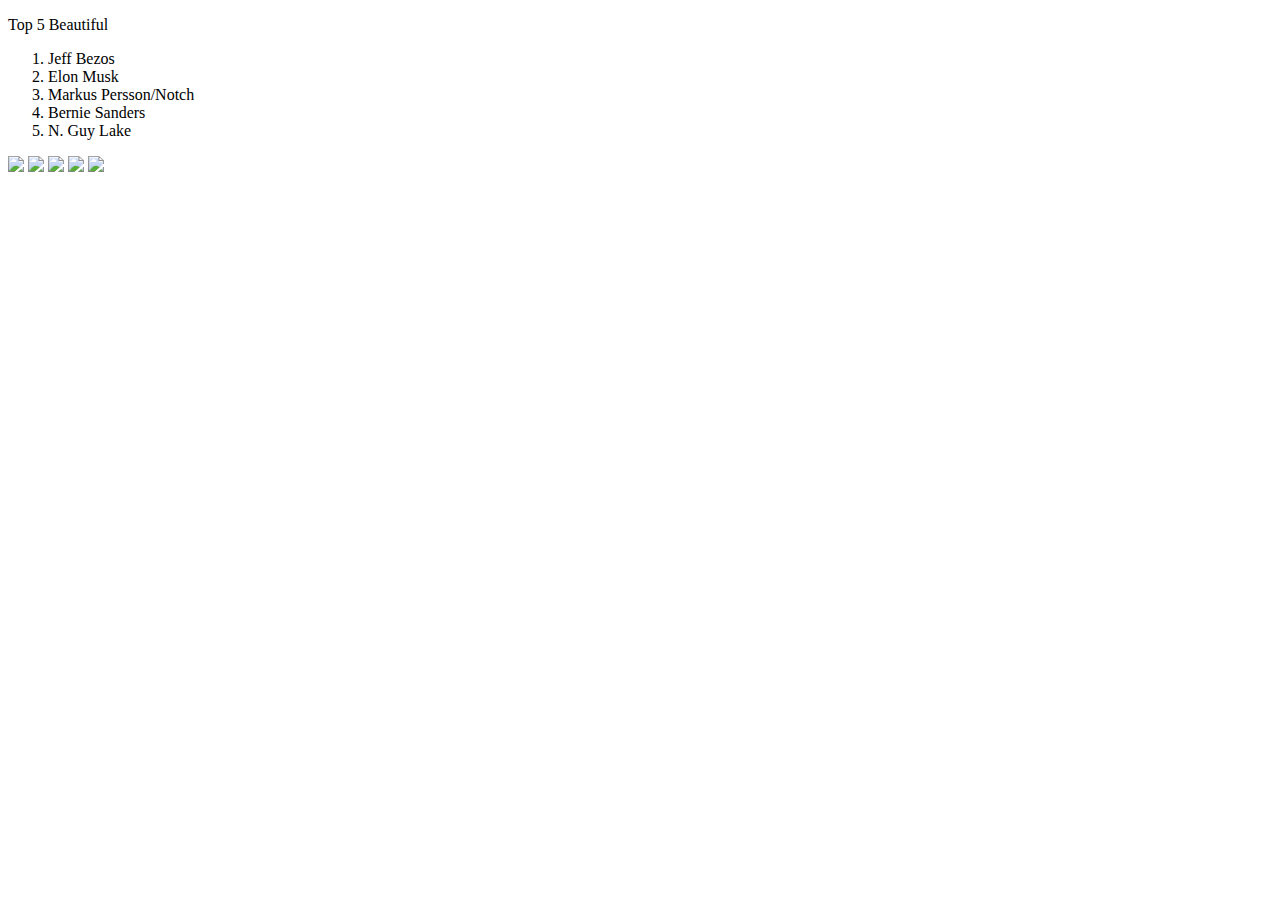
==== Index.html @ 97c331be "added a .css file" ====
<!DOCTYPE html>
<!-- HTML5 Hello world by kirupa - http://www.kirupa.com/html5/getting_your_feet_wet_html5_pg1.htm -->
<html lang="en-us">

<head>
<meta charset="utf-8">
<title>Top 5 </title>

</head>

<body>
<div id="mainContent">
</div>
<script> 
var myButton = document.getElementById("clickButton");
var myText = document.getElementById("helloText");

myButton.addEventListener('click', doSomething(), false)

function doSomething() {
	myText.textContent = "Have Fun";
}
</script>
<p></p><bold>Top 5 Beautiful</bold></p>
</body>
</html>
<ol><li>Jeff Bezos </li><li>Elon Musk</li><li>Markus Persson/Notch</li><li>Bernie Sanders</li><li>N. Guy Lake</li></ol>
<img src=https://ichef.bbci.co.uk/news/660/cpsprodpb/0791/production/_102573910_mediaitem102573908.jpg></img>
<img src=https://vignette.wikia.nocookie.net/walkingdead/images/4/4d/Notch.jpg/revision/latest?cb=20170625010720></img>
<img src=http://s.thestreet.com/files/tsc/v2008/photos/contrib/uploads/berniesanders-2.jpg></img>
<img src=http://www.glcustombatons.com/images/N._Guy_Lake.jpg></img>
<img src=https://cdn0.tnwcdn.com/wp-content/blogs.dir/1/files/2018/07/Bezos-796x417.png></img>


<img src= 
<img src=
<img src=
<img src=
<img src=
<img src=
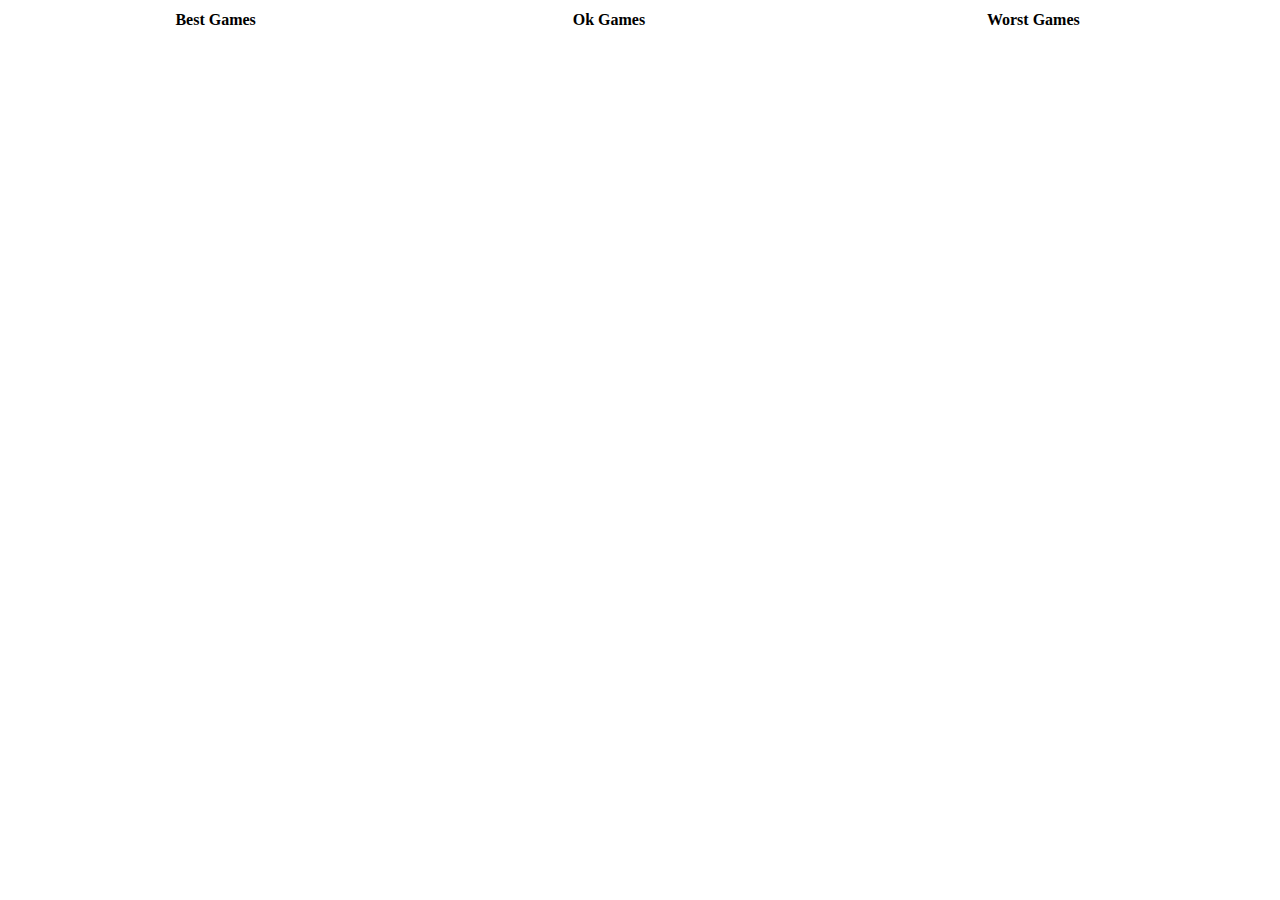
==== commit 4a093be5: "I deleted everything and started replacing it with a chart" ====
--- a/Index.html
+++ b/Index.html
@@ -1,42 +1,16 @@
 <!DOCTYPE html>
 <!-- HTML5 Hello world by kirupa - http://www.kirupa.com/html5/getting_your_feet_wet_html5_pg1.htm -->
 <html lang="en-us">
-
 <head>
 <meta charset="utf-8">
 <title>Top 5 </title>
 
 </head>
-
-<body>
-<div id="mainContent">
-</div>
-<script> 
-var myButton = document.getElementById("clickButton");
-var myText = document.getElementById("helloText");
-
-myButton.addEventListener('click', doSomething(), false)
-
-function doSomething() {
-	myText.textContent = "Have Fun";
-}
-</script>
-<p></p><bold>Top 5 Beautiful</bold></p>
-</body>
-</html>
-<ol><li>Jeff Bezos </li><li>Elon Musk</li><li>Markus Persson/Notch</li><li>Bernie Sanders</li><li>N. Guy Lake</li></ol>
-<img src=https://ichef.bbci.co.uk/news/660/cpsprodpb/0791/production/_102573910_mediaitem102573908.jpg></img>
-<img src=https://vignette.wikia.nocookie.net/walkingdead/images/4/4d/Notch.jpg/revision/latest?cb=20170625010720></img>
-<img src=http://s.thestreet.com/files/tsc/v2008/photos/contrib/uploads/berniesanders-2.jpg></img>
-<img src=http://www.glcustombatons.com/images/N._Guy_Lake.jpg></img>
-<img src=https://cdn0.tnwcdn.com/wp-content/blogs.dir/1/files/2018/07/Bezos-796x417.png></img>
-
-
-<img src= 
-<img src=
-<img src=
-<img src=
-<img src=
-<img src=
-
-
+<link href="Index.css" type="text/css" rel="stylesheet">
+<table style="width:100%">
+    <tr>
+    <th>Best Games</th>
+    <th>Ok Games</th> 
+    <th>Worst Games </th>
+    </tr>
+</table>